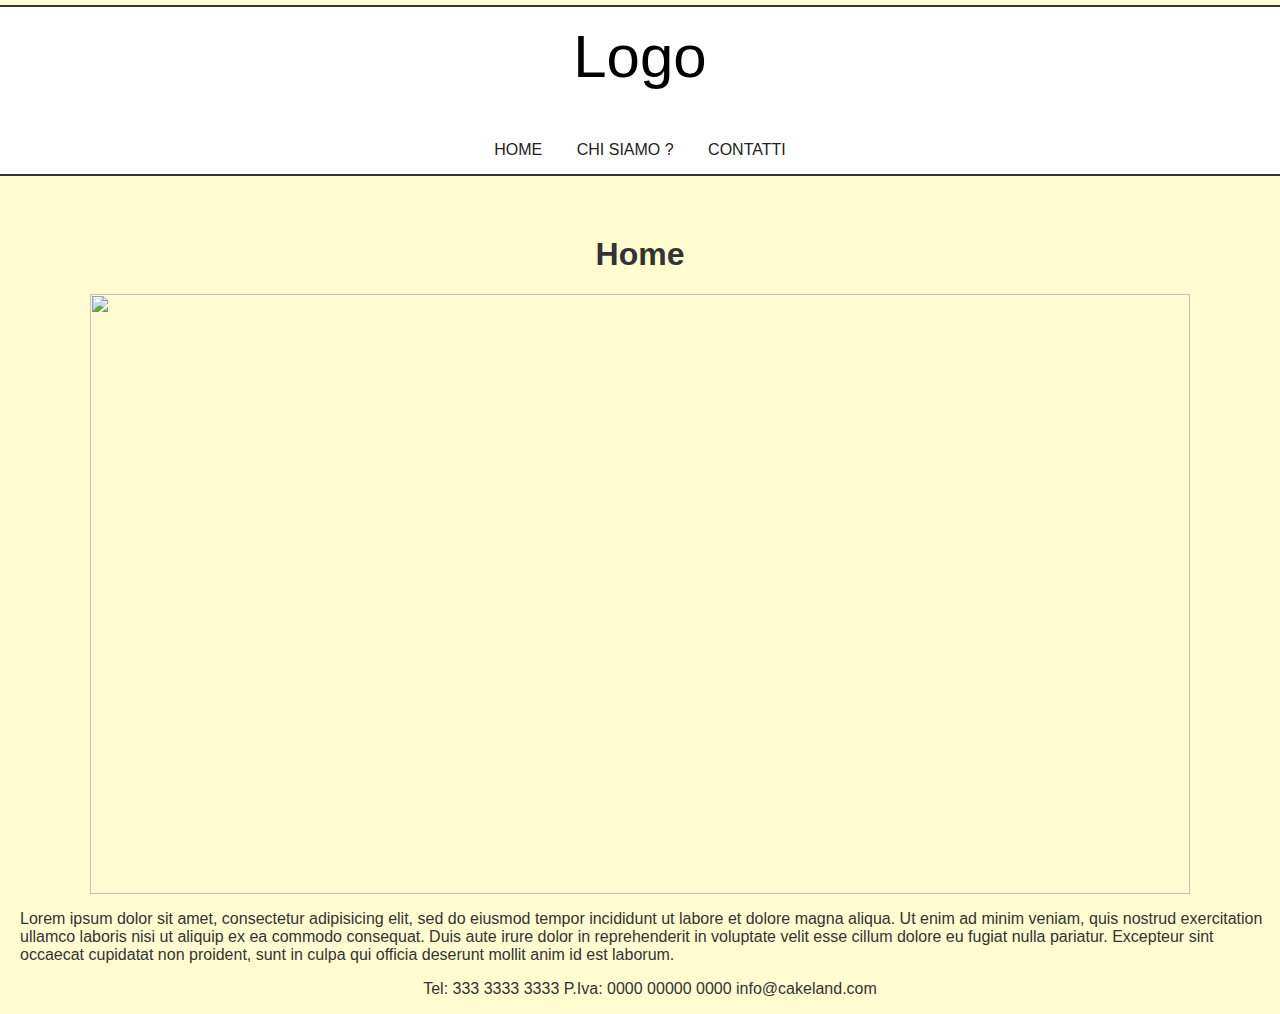
==== index.html @ 53e0ea7e "primo commit da portatile" ====
<html>
  <head>
    <title>Cakeland</title>
    <link rel="stylesheet" href="style.css">
  </head>


  <body>
    <header>
      <a class="logo" href="index.html">Logo</a>
      <ul class="menu">
        <li><a href="index.html">Home</a></li>
        <li><a href="chi-siamo.html">Chi siamo ?</a></li>
        <li><a href="contatti.html">Contatti</a></li>
      </ul>
    </header>


    <main>
      <h1>Home</h1>
      <img id="homeimg" src="https://assets-us-01.kc-usercontent.com/9e9a95c0-1d15-00d5-e878-50f070203f13/c6096f80-3077-46d5-824a-9588838d4c6a/the-mandarin-cake-shop-slider-2.jpg" alt=""
      width="1100" height="600">
      <p>Lorem ipsum dolor sit amet, consectetur adipisicing elit, sed do eiusmod tempor incididunt ut labore et dolore magna aliqua. Ut enim ad minim veniam, quis nostrud exercitation ullamco laboris nisi ut aliquip ex ea commodo consequat. Duis aute irure dolor in reprehenderit in voluptate velit esse cillum dolore eu fugiat nulla pariatur. Excepteur sint occaecat cupidatat non proident, sunt in culpa qui officia deserunt mollit anim id est laborum.</p>
    </main>


    <footer>
      <p>Tel: 333 3333 3333 P.Iva: 0000 00000 0000 info@cakeland.com</p>
  </footer>
  </body>


</html>
---- style.css ----
body{
  background: #fffdd0;
  font-family: Arial;
}

body::-webkit-scrollbar {
  display: none;
}

p,h1,h2,h3,a,ul,li{
  color: #333
}


body h1{
  text-align: center;
}

a{
  text-decoration: none;
}

.menu{
  list-style-type: none;
  text-align:center;
  text-transform: uppercase;
  padding: 0px;
  margin: 0px
}

.menu li{
  display: inline;
  padding: 15px;
}

.menu li a{
  color: #222
}

#homeimg{
  display: block;
  margin-left: auto;
  margin-right: auto;
}

footer{
  text-align: center;
}

body p{
  margin-left: 20px
}

.logo{
  display: block;
  text-align: center;
  margin-bottom: 50px;
  color: black;
  font-size: 60px
}

header{
  background: #fff;
  border-top : 2px solid #333;
  border-bottom : 2px solid #333;
  padding: 15px;
  margin-top: 5px;
  margin-bottom: 60px
}

body {margin: 0}
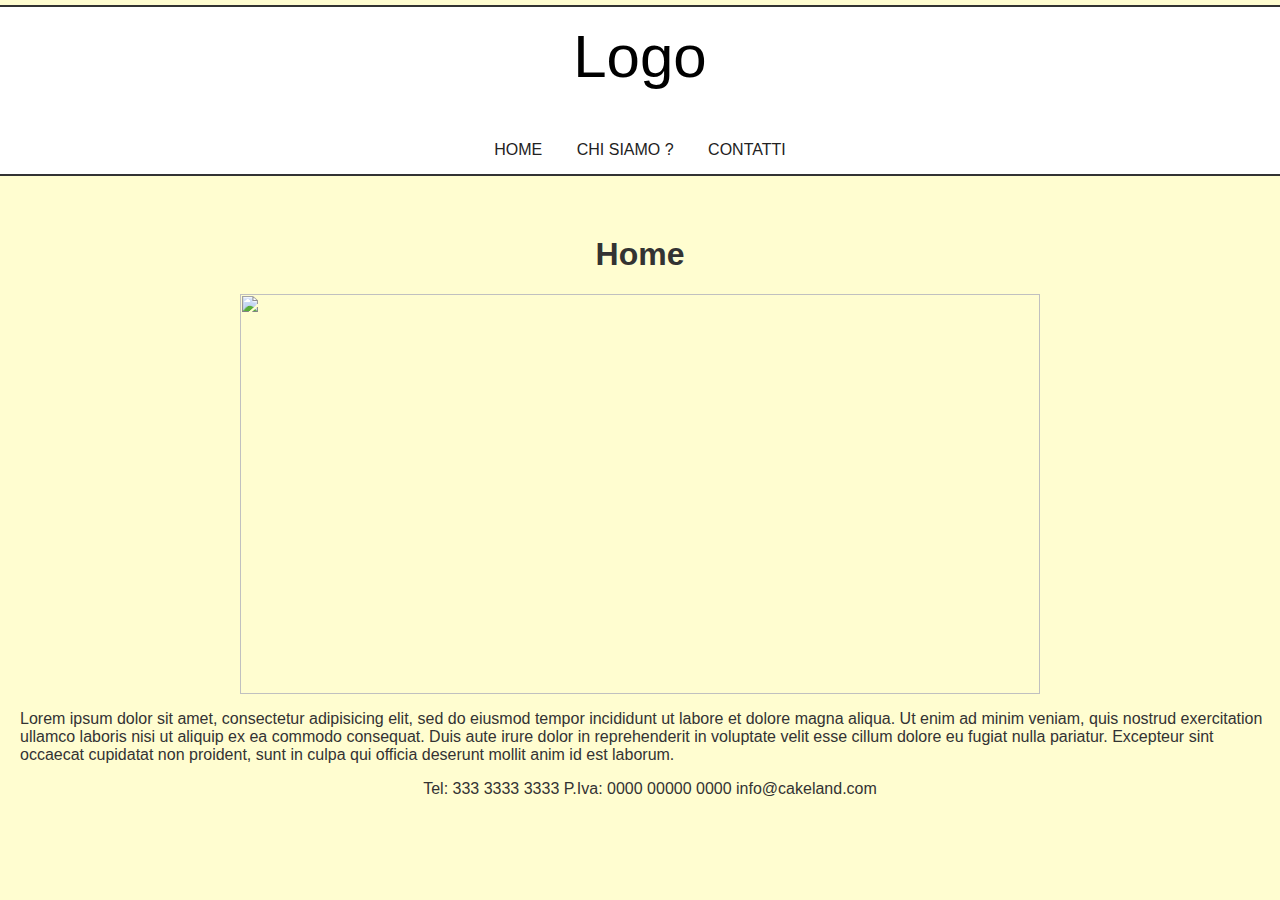
==== commit b2c1aebe: "just some adjustments" ====
--- a/index.html
+++ b/index.html
@@ -19,7 +19,7 @@
     <main>
       <h1>Home</h1>
       <img id="homeimg" src="https://assets-us-01.kc-usercontent.com/9e9a95c0-1d15-00d5-e878-50f070203f13/c6096f80-3077-46d5-824a-9588838d4c6a/the-mandarin-cake-shop-slider-2.jpg" alt=""
-      width="1100" height="600">
+      width="800" height="400">
       <p>Lorem ipsum dolor sit amet, consectetur adipisicing elit, sed do eiusmod tempor incididunt ut labore et dolore magna aliqua. Ut enim ad minim veniam, quis nostrud exercitation ullamco laboris nisi ut aliquip ex ea commodo consequat. Duis aute irure dolor in reprehenderit in voluptate velit esse cillum dolore eu fugiat nulla pariatur. Excepteur sint occaecat cupidatat non proident, sunt in culpa qui officia deserunt mollit anim id est laborum.</p>
     </main>
 
--- a/style.css
+++ b/style.css
@@ -3,17 +3,35 @@
   font-family: Arial;
 }
 
-body::-webkit-scrollbar {
+/* body::-webkit-scrollbar {
   display: none;
+} */
+
+body {margin: 0}
+
+body h1{
+  text-align: center;
+}
+
+body p{
+  margin-left: 20px
+}
+
+footer{
+  text-align: center;
+}
+
+header{
+  background: #fff;
+  border-top : 2px solid #333;
+  border-bottom : 2px solid #333;
+  padding: 15px;
+  margin-top: 5px;
+  margin-bottom: 60px
 }
 
 p,h1,h2,h3,a,ul,li{
   color: #333
-}
-
-
-body h1{
-  text-align: center;
 }
 
 a{
@@ -37,20 +55,6 @@
   color: #222
 }
 
-#homeimg{
-  display: block;
-  margin-left: auto;
-  margin-right: auto;
-}
-
-footer{
-  text-align: center;
-}
-
-body p{
-  margin-left: 20px
-}
-
 .logo{
   display: block;
   text-align: center;
@@ -59,13 +63,8 @@
   font-size: 60px
 }
 
-header{
-  background: #fff;
-  border-top : 2px solid #333;
-  border-bottom : 2px solid #333;
-  padding: 15px;
-  margin-top: 5px;
-  margin-bottom: 60px
+#homeimg{
+  display: block;
+  margin-left: auto;
+  margin-right: auto;
 }
-
-body {margin: 0}
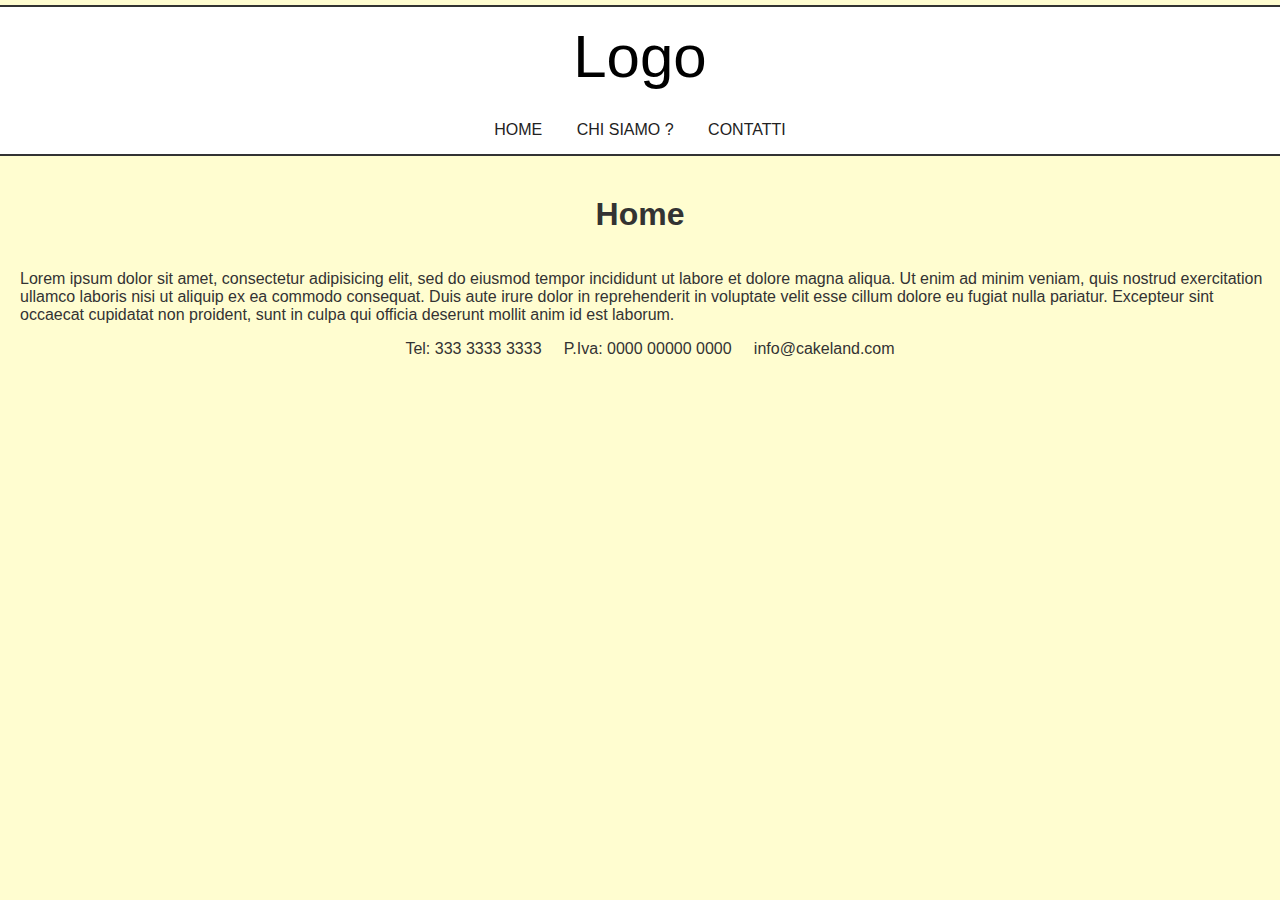
==== commit adb94767: "Immagine dinamica e whithe spaces nei paragrafi" ====
--- a/index.html
+++ b/index.html
@@ -18,14 +18,15 @@
 
     <main>
       <h1>Home</h1>
-      <img id="homeimg" src="https://assets-us-01.kc-usercontent.com/9e9a95c0-1d15-00d5-e878-50f070203f13/c6096f80-3077-46d5-824a-9588838d4c6a/the-mandarin-cake-shop-slider-2.jpg" alt=""
-      width="800" height="400">
+      <img id="homeimg"
+      src="https://assets-us-01.kc-usercontent.com/9e9a95c0-1d15-00d5-e878-50f070203f13/c6096f80-3077-46d5-824a-9588838d4c6a/the-mandarin-cake-shop-slider-2.jpg" alt=""
+      >
       <p>Lorem ipsum dolor sit amet, consectetur adipisicing elit, sed do eiusmod tempor incididunt ut labore et dolore magna aliqua. Ut enim ad minim veniam, quis nostrud exercitation ullamco laboris nisi ut aliquip ex ea commodo consequat. Duis aute irure dolor in reprehenderit in voluptate velit esse cillum dolore eu fugiat nulla pariatur. Excepteur sint occaecat cupidatat non proident, sunt in culpa qui officia deserunt mollit anim id est laborum.</p>
     </main>
 
 
     <footer>
-      <p>Tel: 333 3333 3333 P.Iva: 0000 00000 0000 info@cakeland.com</p>
+      <p>Tel: 333 3333 3333 &nbsp&nbsp&nbsp P.Iva: 0000 00000 0000 &nbsp&nbsp&nbsp  info@cakeland.com</p>
   </footer>
   </body>
 
--- a/style.css
+++ b/style.css
@@ -27,7 +27,7 @@
   border-bottom : 2px solid #333;
   padding: 15px;
   margin-top: 5px;
-  margin-bottom: 60px
+  margin-bottom: 40px
 }
 
 p,h1,h2,h3,a,ul,li{
@@ -58,7 +58,7 @@
 .logo{
   display: block;
   text-align: center;
-  margin-bottom: 50px;
+  margin-bottom: 30px;
   color: black;
   font-size: 60px
 }
@@ -67,4 +67,7 @@
   display: block;
   margin-left: auto;
   margin-right: auto;
+  max-width: 90%;
+  height: auto;
+  width: auto;
 }
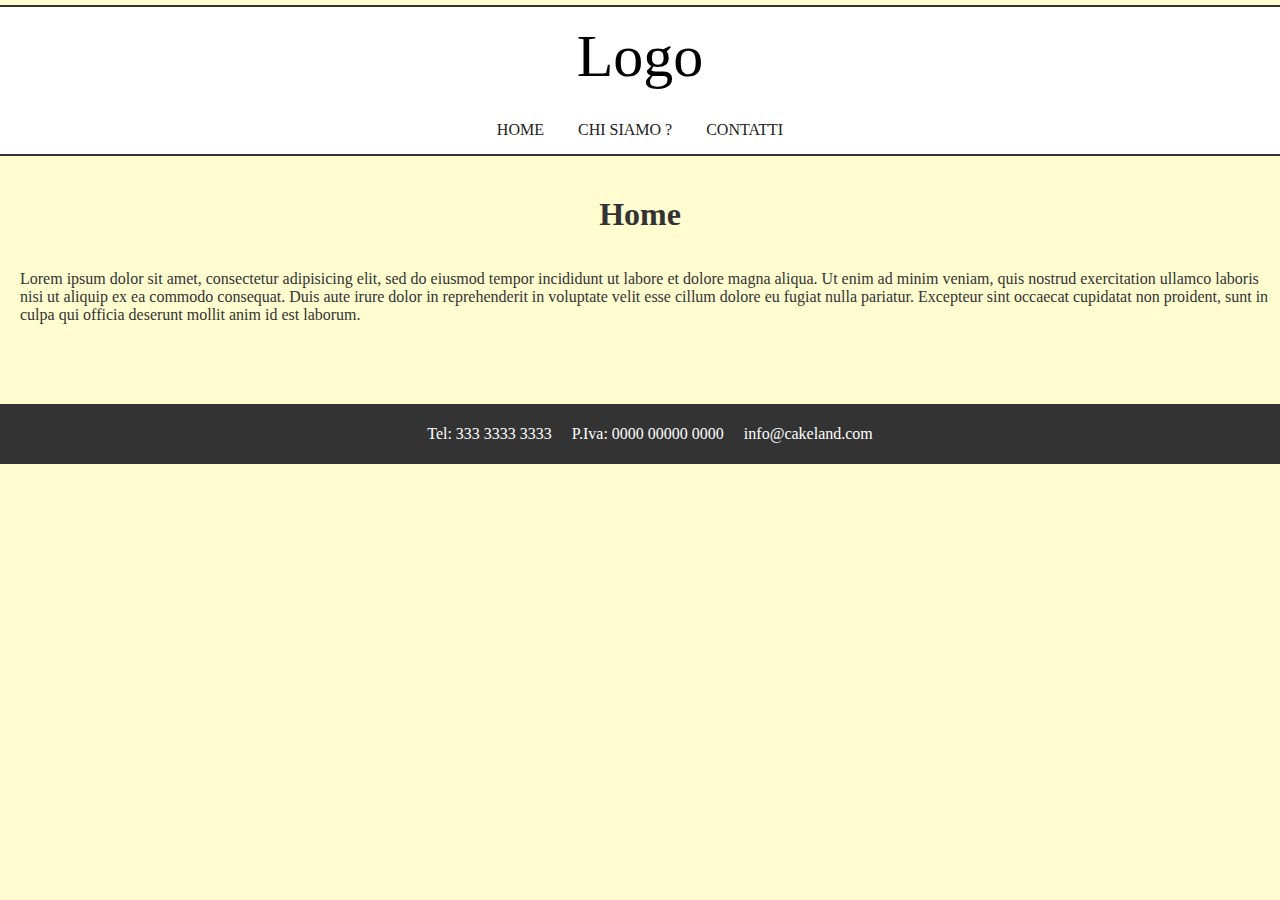
==== commit b3e220ad: "nuovo font" ====
--- a/index.html
+++ b/index.html
@@ -27,7 +27,7 @@
 
     <footer>
       <p>Tel: 333 3333 3333 &nbsp&nbsp&nbsp P.Iva: 0000 00000 0000 &nbsp&nbsp&nbsp  info@cakeland.com</p>
-  </footer>
+    </footer>
   </body>
 
 
--- a/style.css
+++ b/style.css
@@ -1,7 +1,13 @@
+@font-face {
+  font-family: rubatomarchetti;
+  src: url('D:/Programmi/Marchetti/res/NeueMontreal-Regular.otf');
+}
+
 body{
   background: #fffdd0;
-  font-family: Arial;
+  font-family: rubatomarchetti;
 }
+
 
 /* body::-webkit-scrollbar {
   display: none;
@@ -17,9 +23,9 @@
   margin-left: 20px
 }
 
-footer{
-  text-align: center;
-}
+footer{  text-align: center; background: #333; margin-top: 80px; padding: 5px}
+
+footer p { color: white;}
 
 header{
   background: #fff;
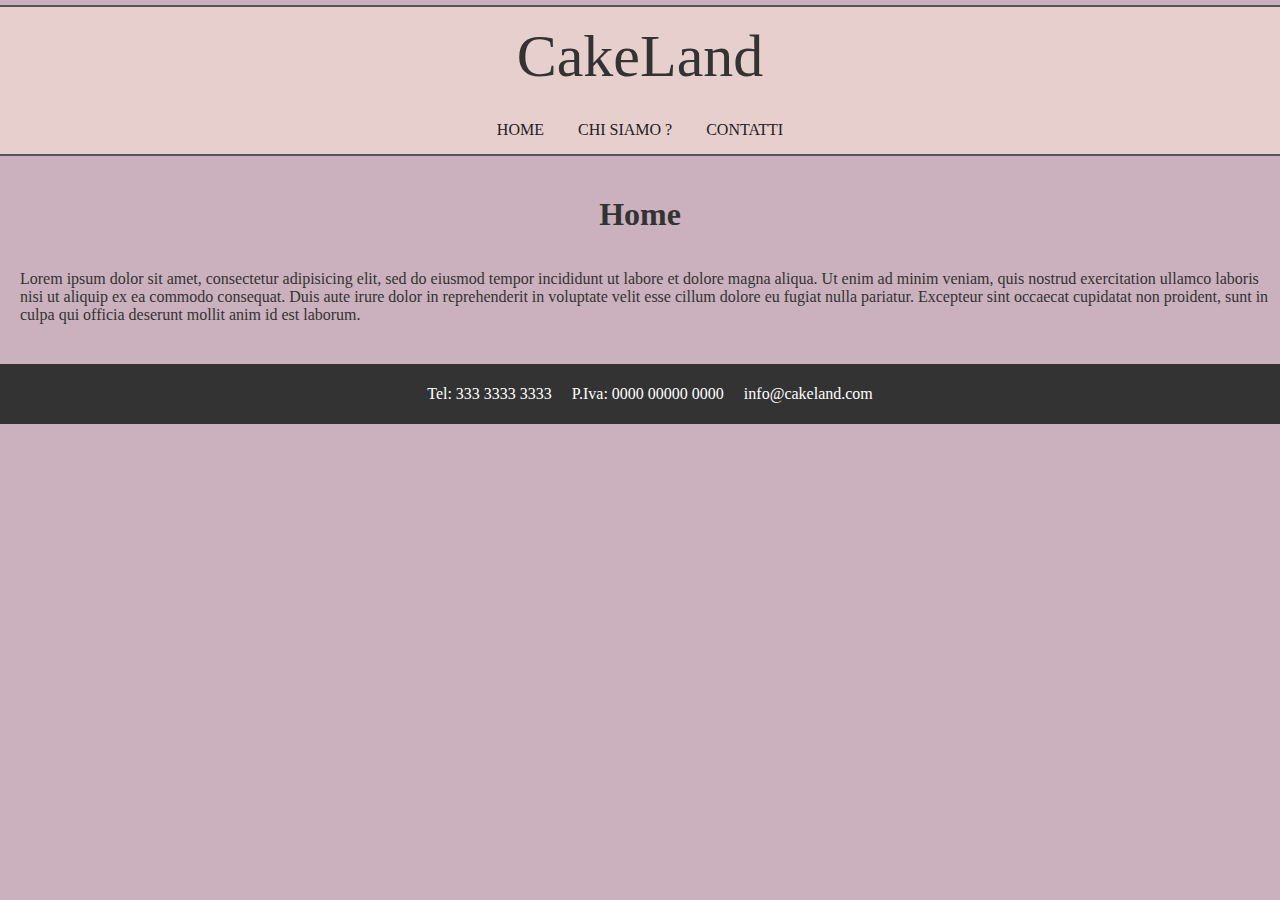
==== commit ea506e3c: "cambiati i colori e immagini" ====
--- a/index.html
+++ b/index.html
@@ -7,7 +7,7 @@
 
   <body>
     <header>
-      <a class="logo" href="index.html">Logo</a>
+      <a class="logo" href="index.html">CakeLand</a>
       <ul class="menu">
         <li><a href="index.html">Home</a></li>
         <li><a href="chi-siamo.html">Chi siamo ?</a></li>
@@ -19,7 +19,7 @@
     <main>
       <h1>Home</h1>
       <img id="homeimg"
-      src="https://assets-us-01.kc-usercontent.com/9e9a95c0-1d15-00d5-e878-50f070203f13/c6096f80-3077-46d5-824a-9588838d4c6a/the-mandarin-cake-shop-slider-2.jpg" alt=""
+      src="https://assets.thehansindia.com/hansindia-bucket/Bakery_8727.jpg" alt=""
       >
       <p>Lorem ipsum dolor sit amet, consectetur adipisicing elit, sed do eiusmod tempor incididunt ut labore et dolore magna aliqua. Ut enim ad minim veniam, quis nostrud exercitation ullamco laboris nisi ut aliquip ex ea commodo consequat. Duis aute irure dolor in reprehenderit in voluptate velit esse cillum dolore eu fugiat nulla pariatur. Excepteur sint occaecat cupidatat non proident, sunt in culpa qui officia deserunt mollit anim id est laborum.</p>
     </main>
--- a/style.css
+++ b/style.css
@@ -4,7 +4,7 @@
 }
 
 body{
-  background: #fffdd0;
+  background: #CAB1BD;
   font-family: rubatomarchetti;
 }
 
@@ -23,14 +23,14 @@
   margin-left: 20px
 }
 
-footer{  text-align: center; background: #333; margin-top: 80px; padding: 5px}
+footer{bottom: 0px; text-align: center; background: #333; margin-top: 40px; padding: 5px;}
 
 footer p { color: white;}
 
 header{
-  background: #fff;
-  border-top : 2px solid #333;
-  border-bottom : 2px solid #333;
+  background: #E7CFCD;
+  border-top : 2px solid #555;
+  border-bottom : 2px solid #555;
   padding: 15px;
   margin-top: 5px;
   margin-bottom: 40px
@@ -65,7 +65,7 @@
   display: block;
   text-align: center;
   margin-bottom: 30px;
-  color: black;
+  color: #333;
   font-size: 60px
 }
 
@@ -73,7 +73,8 @@
   display: block;
   margin-left: auto;
   margin-right: auto;
-  max-width: 90%;
+  max-width: 100%;
   height: auto;
   width: auto;
+  opacity: 1;
 }
